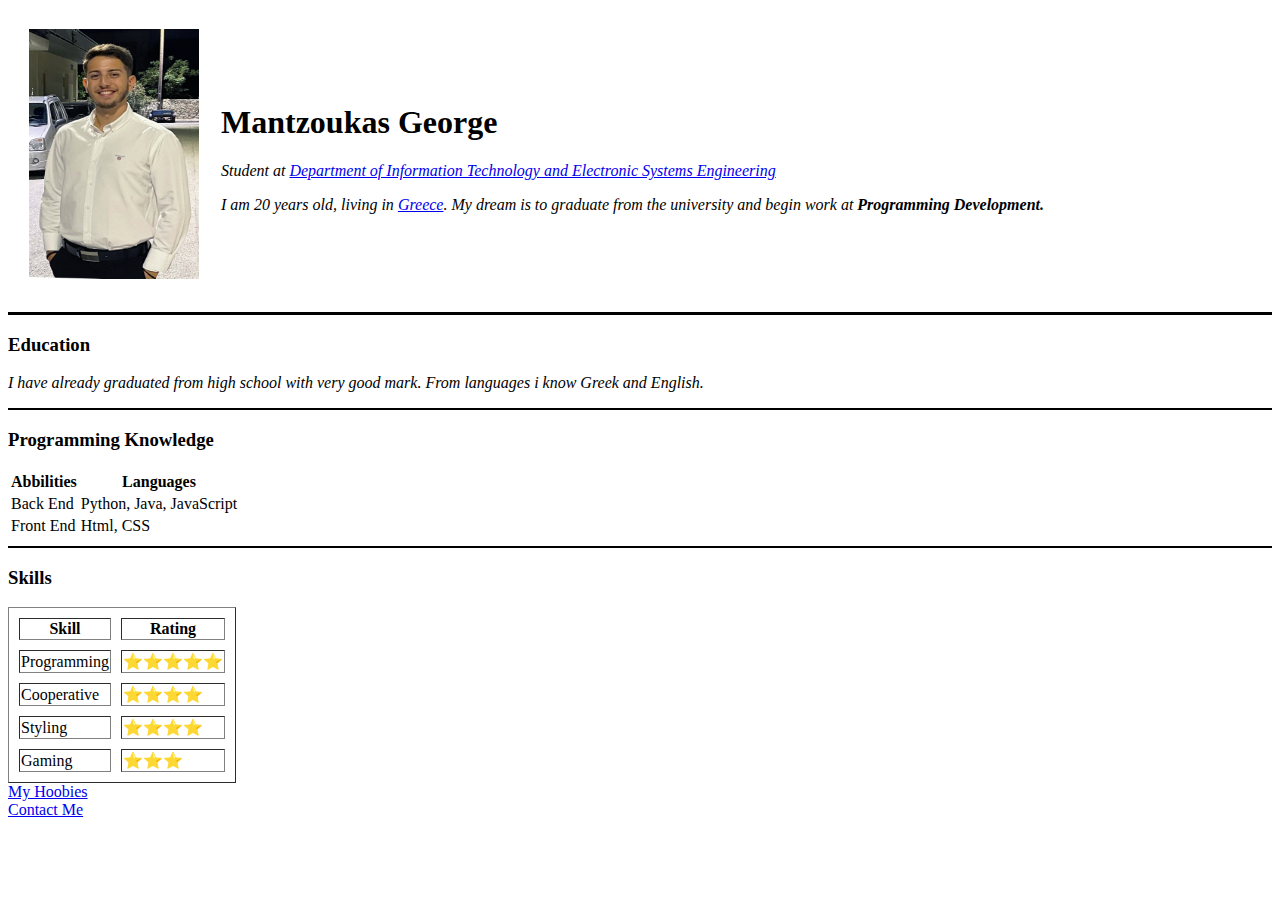
==== index.html @ 9b5b5ff9 "Add files via upload" ====
<!DOCTYPE html>
<html lang="en" dir="ltr">
  <head>
    <meta charset="utf-8">
    <title>Personal Site</title>
  </head>
  <body>
    <table cellspacing = "20">
      <tr>
        <td><img src="../images/Profile_pic.png" width="170" height="250"></td>
        <td><h1>Mantzoukas George</h1>
          <p><em>Student at <a href="https://www.iee.ihu.gr/">Department of Information Technology and Electronic Systems Engineering </a></em></p>
          <p><em>I am 20 years old, living in <a href="https://en.wikipedia.org/wiki/Greece">Greece</a>. My dream is to graduate from the university and begin work at <strong>Programming Development.</strong></em></p></td>
      </tr>
    </table>
    <hr size="3" color="black">
    <h3>Education</h3>
    <p><em>I have already graduated from high school with very good mark. From languages i know Greek and English.</em></p>
    <hr color="black">
    <h3>Programming Knowledge</h3>
    <table>
      <thead>
          <th>Abbilities</th>
          <th>Languages</th>
      </thead>
      <tbody>
        <tr>
          <td>Back End</td>
          <td>Python, Java, JavaScript</td>
        </tr>
        <tr>
          <td>Front End</td>
          <td>Html, CSS</td>
        </tr>
      </tbody>
    </table>
    <hr color="black">
    <h3>Skills</h3>
    <table border="1" cellspacing = "10">
      <thead>
        <th>Skill</th>
        <th>Rating</th>
      </thead>
      <tbody>
        <tr>
          <td>Programming</td>
          <th>⭐⭐⭐⭐⭐</th>
        </tr>
        <tr>
          <td>Cooperative</td>
          <td>⭐⭐⭐⭐</td>
        </tr>
        <tr>
          <td>Styling</td>
          <td>⭐⭐⭐⭐</td>
        </tr>
        <tr>
            <td>Gaming</td>
            <td>⭐⭐⭐</td>
        </tr>

      </tbody>
    </table>
    <a href="./Hobbies.html">My Hoobies</a>
    <br>
    <a href="./contact_me.html">Contact Me</a>
  </body>
</html>
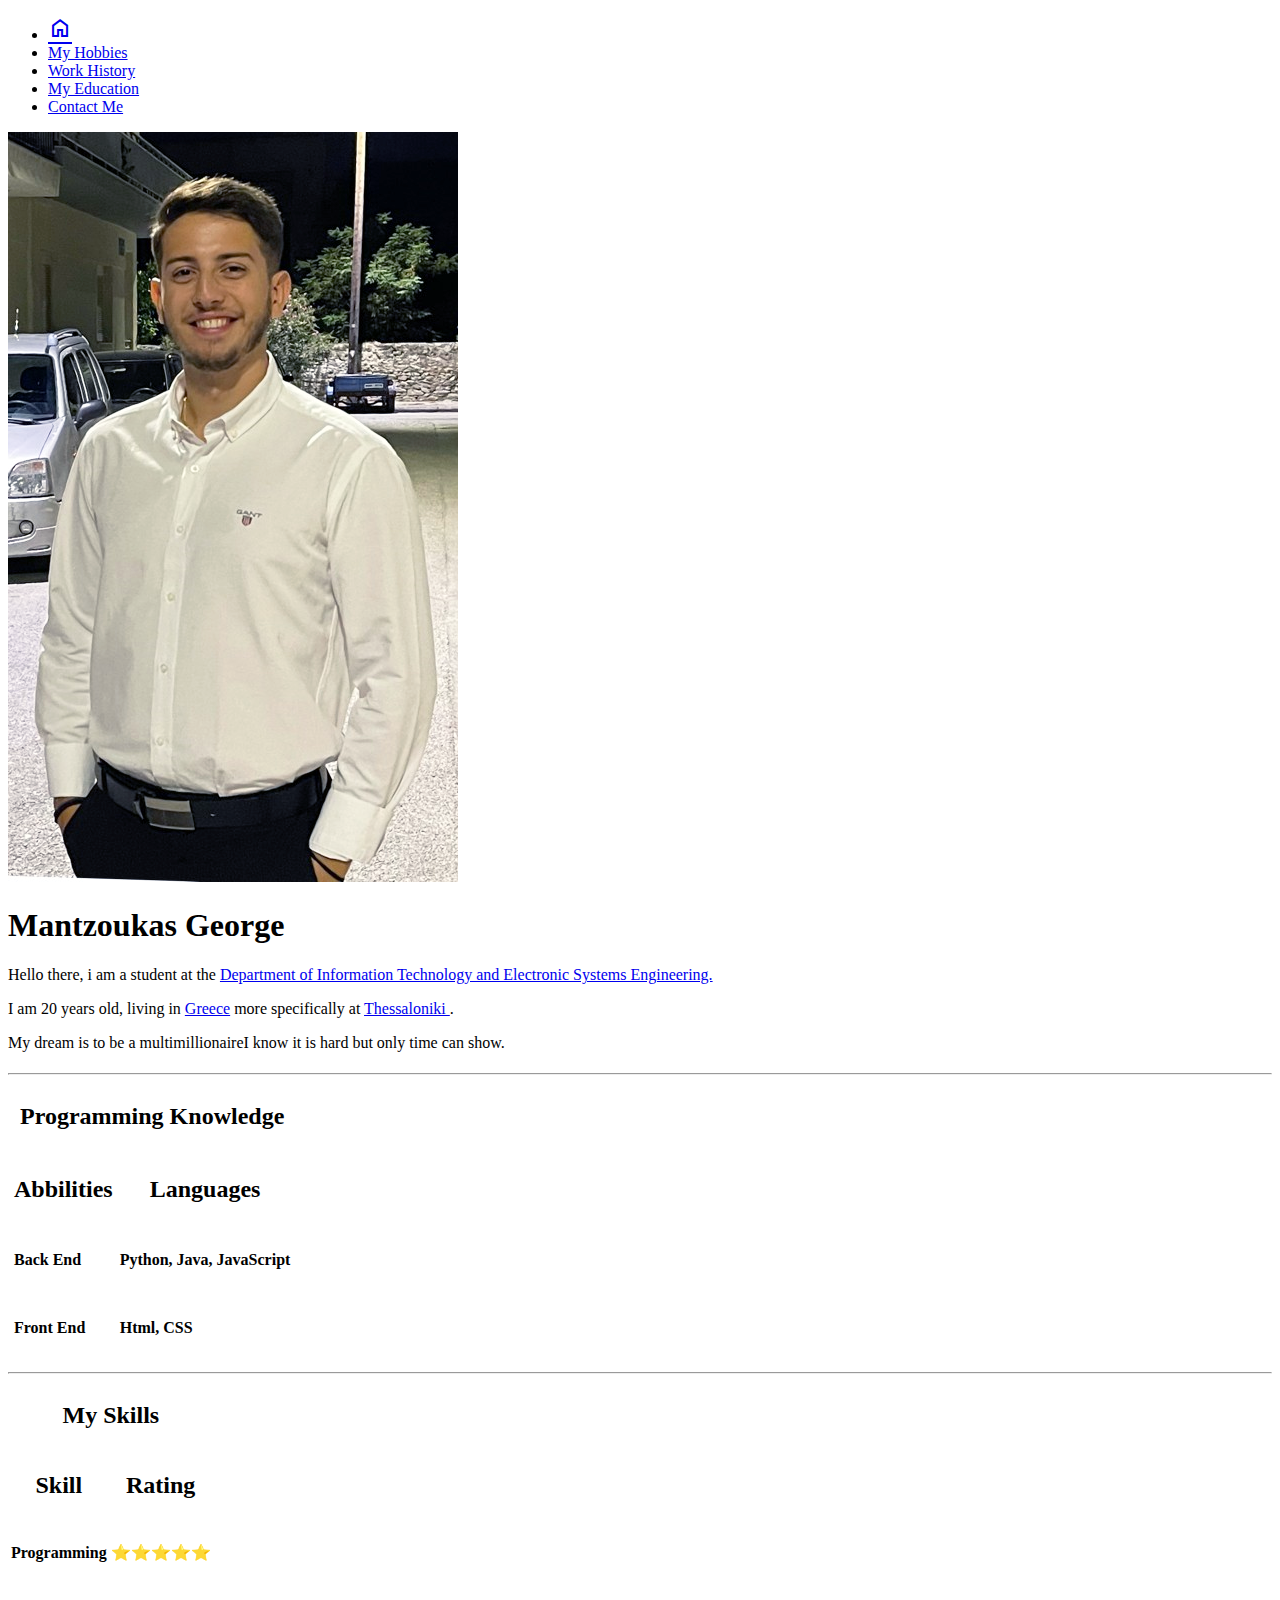
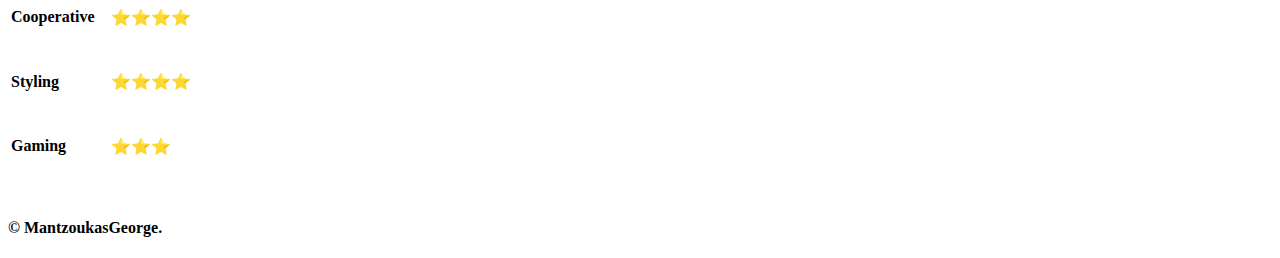
==== commit 639437fc: "Add files via upload" ====
--- a/index.html
+++ b/index.html
@@ -1,68 +1,84 @@
 <!DOCTYPE html>
-<html lang="en" dir="ltr">
+<html lang="en">
   <head>
-    <meta charset="utf-8">
     <title>Personal Site</title>
+    <link rel="preconnect" href="https://fonts.googleapis.com"><link rel="preconnect" href="https://fonts.gstatic.com" crossorigin><link href="https://fonts.googleapis.com/css2?family=Merriweather&family=Montserrat&display=swap" rel="stylesheet">
+    <link rel="stylesheet" href="../CSS/style.css" >
+    <link rel="stylesheet" href="https://fonts.googleapis.com/css2?family=Material+Symbols+Outlined:opsz,wght,FILL,GRAD@48,500,1,200" />
+    <link rel="icon" href="../images/favicon.ico">
   </head>
   <body>
-    <table cellspacing = "20">
-      <tr>
-        <td><img src="../images/Profile_pic.png" width="170" height="250"></td>
-        <td><h1>Mantzoukas George</h1>
-          <p><em>Student at <a href="https://www.iee.ihu.gr/">Department of Information Technology and Electronic Systems Engineering </a></em></p>
-          <p><em>I am 20 years old, living in <a href="https://en.wikipedia.org/wiki/Greece">Greece</a>. My dream is to graduate from the university and begin work at <strong>Programming Development.</strong></em></p></td>
-      </tr>
-    </table>
-    <hr size="3" color="black">
-    <h3>Education</h3>
-    <p><em>I have already graduated from high school with very good mark. From languages i know Greek and English.</em></p>
-    <hr color="black">
-    <h3>Programming Knowledge</h3>
-    <table>
-      <thead>
-          <th>Abbilities</th>
-          <th>Languages</th>
-      </thead>
-      <tbody>
-        <tr>
-          <td>Back End</td>
-          <td>Python, Java, JavaScript</td>
-        </tr>
-        <tr>
-          <td>Front End</td>
-          <td>Html, CSS</td>
-        </tr>
-      </tbody>
-    </table>
-    <hr color="black">
-    <h3>Skills</h3>
-    <table border="1" cellspacing = "10">
-      <thead>
-        <th>Skill</th>
-        <th>Rating</th>
-      </thead>
-      <tbody>
-        <tr>
-          <td>Programming</td>
-          <th>⭐⭐⭐⭐⭐</th>
-        </tr>
-        <tr>
-          <td>Cooperative</td>
-          <td>⭐⭐⭐⭐</td>
-        </tr>
-        <tr>
-          <td>Styling</td>
-          <td>⭐⭐⭐⭐</td>
-        </tr>
-        <tr>
-            <td>Gaming</td>
-            <td>⭐⭐⭐</td>
-        </tr>
+    <div class="top-container">
+      <ul class="nav_list">
+        <li><span class="material-symbols-outlined"><a  href="./index.html" class="link_decor">home</a></span></li>
+        <li><a href="./Hobbies.html">My Hobbies</a></li>
+        <li><a href="./work_history.html">Work History</a></li>
+        <li><a href="./my_education.html">My Education</a></li>
+        <li><a href="./contact_me.html">Contact Me</a></li>
 
-      </tbody>
-    </table>
-    <a href="./Hobbies.html">My Hoobies</a>
-    <br>
-    <a href="./contact_me.html">Contact Me</a>
+      </ul>
+      <img src="../images/Profile_pic.png">
+      <h1>Mantzoukas George</h1>
+      <p>Hello there, i am a student at the <a href="https://www.iee.ihu.gr/">Department of Information Technology and Electronic Systems Engineering.</a><br></p>
+      <p>I am 20 years old, living in <a href="https://en.wikipedia.org/wiki/Greece">Greece</a> more specifically at <a href="https://en.wikipedia.org/wiki/Thessaloniki">Thessaloniki </a>.</p>
+      <p>My dream is to be a multimillionaireI know it is hard but only time can show.</p>
+      <h4>
+        </h4>
+    </div>
+    <div class="middle-container">
+      <hr>
+        <table cellspacing= "5">
+          <caption>
+            <h2>Programming Knowledge</h2>
+          </caption>
+          <thead>
+            <th><h2>Abbilities</h2></th>
+            <th><h2>Languages</h2></th>
+          </thead>
+          <tbody>
+            <tr>
+              <td><h4>Back End</h4></td>
+              <td><h4>Python, Java, JavaScript</h4></td>
+            </tr>
+            <tr>
+              <td><h4>Front End</h4></td>
+              <td><h4>Html, CSS</h4></td>
+            </tr>
+          </tbody>
+        </table>
+      </div>
+      <hr>
+      <table>
+        <caption>
+          <h2>My Skills</h2>
+        </caption>
+        <thead>
+          <th><h2>Skill</h2></th>
+          <th><h2>Rating</h2></th>
+        </thead>
+        <tbody>
+          <tr>
+            <td><h4>Programming</h4></td>
+            <td>⭐⭐⭐⭐⭐</td>
+          </tr>
+          <tr>
+            <td><h4>Cooperative</h4></td>
+            <td>⭐⭐⭐⭐</td>
+          </tr>
+          <tr>
+            <td><h4>Styling</h4></td>
+            <td>⭐⭐⭐⭐</td>
+          </tr>
+          <tr>
+              <td><h4>Gaming</h4></td>
+              <td>⭐⭐⭐</td>
+          </tr>
+        </tbody>
+      </table>
+    </div>
+    <div class="bottom-container">
+      <br>
+      <h4>© MantzoukasGeorge.</h4>
+    </div>
   </body>
 </html>
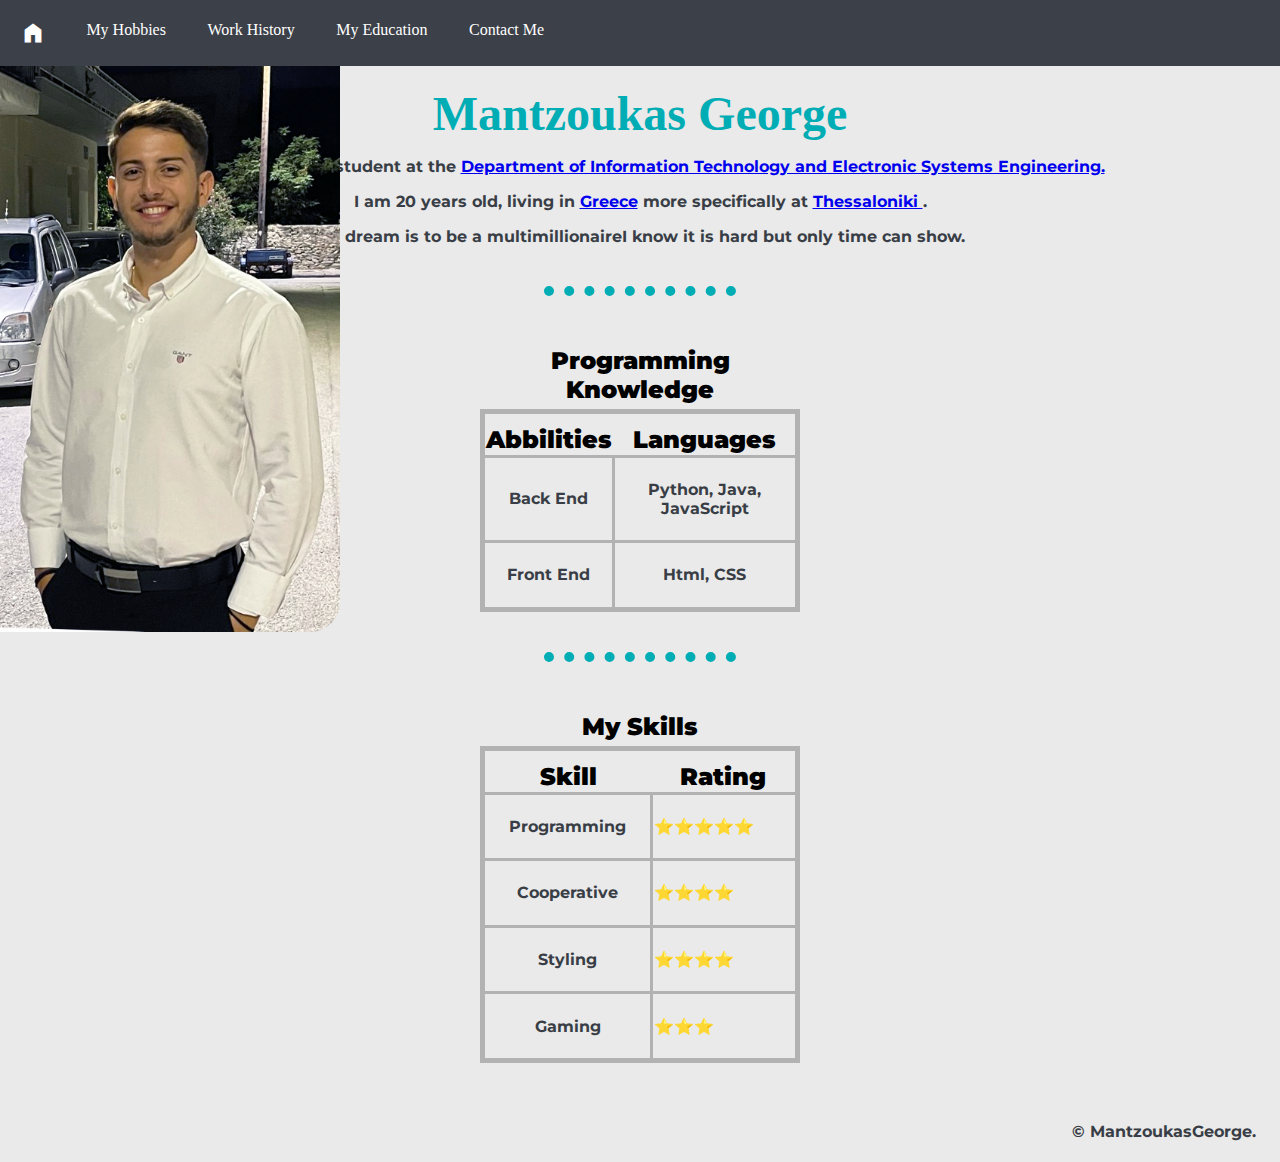
==== commit a14deaf8: "Update index.html" ====
--- a/index.html
+++ b/index.html
@@ -3,7 +3,7 @@
   <head>
     <title>Personal Site</title>
     <link rel="preconnect" href="https://fonts.googleapis.com"><link rel="preconnect" href="https://fonts.gstatic.com" crossorigin><link href="https://fonts.googleapis.com/css2?family=Merriweather&family=Montserrat&display=swap" rel="stylesheet">
-    <link rel="stylesheet" href="../CSS/style.css" >
+    <link rel="stylesheet" href="./CSS/style.css" >
     <link rel="stylesheet" href="https://fonts.googleapis.com/css2?family=Material+Symbols+Outlined:opsz,wght,FILL,GRAD@48,500,1,200" />
     <link rel="icon" href="../images/favicon.ico">
   </head>
--- a/CSS/style.css
+++ b/CSS/style.css
@@ -0,0 +1,134 @@
+
+  body{
+    margin: 0;
+    background-color: rgb(234, 234, 234);
+
+  }
+  hr{
+    border-style: none;
+    border-top: dotted;
+    width: 15%;
+    border-color: #00ADB5;
+    border-width: 10px;
+    margin: 40px auto;
+  }
+  img{
+    position:absolute;
+    border-bottom-right-radius: 30px;
+    height: 500;
+    width: 340px;
+  }
+  h1{
+    /* color: #393E46; */
+    color: #00ADB5;
+    font-size: 300%;
+    margin: 20px auto 0 auto;
+    font-family: 'Sacramento', cursive;
+    text-align: center;
+    font-weight: bolder;
+  }
+  h2{
+    margin: 10px auto 0 auto;
+    font-family: 'Montserrat', sans-serif;
+    font-size: 1.5rem;
+    text-align: center;
+    font-weight: bolder;
+  }
+  h3{
+    margin: 10px auto 0 auto;
+    font-family: 'Montserrat', sans-serif;
+    font-size: 1.5rem;
+    text-align: left;
+    font-weight: bolder;
+  }
+  h4{
+    color: #393E46;
+    font-family: 'Montserrat', sans-serif;
+    font-size: 1rem;
+    text-align: center;
+    font-weight: bold;
+  }
+  .submit_message{
+      padding: 2px 10px;
+      margin-left: 5rem;
+  }
+  p{
+    color: #393E46;
+    font-family: 'Montserrat', sans-serif;
+    font-size: 1rem;
+    text-align: center;
+    font-weight: bold;
+  }
+  table{
+    border: solid;
+    border-color: #B2B2B2;
+    border-width: thick;
+    table-layout: auto;
+    width: 25%;
+    border-collapse: collapse;
+    margin: 10px auto 20px auto;
+
+  }
+  td{
+    border: solid 1px;
+    border-color: #B2B2B2;
+    border-width: medium;
+  }
+  caption{
+    padding-bottom: 5px;
+    font-weight: bolder;
+  }
+.material-symbols-outlined {
+  font-variation-settings:
+  'FILL' 1,
+  'wght' 500,
+  'GRAD' 200,
+  'opsz' 48
+}
+.link_decor{
+  text-decoration: none;
+}
+.nav_list{
+  list-style-type: none;
+  margin: 0 ;
+  padding: 0;
+  overflow: hidden;
+  background-color: #3C4048;
+  margin-block-end: 0px;
+}
+.nav_list li {
+  float: left;
+}
+.nav_list li a {
+  display: block;
+  color: white;
+  text-align: center;
+  padding: 1.3rem;
+  text-decoration: none;
+}
+.my_form label{
+  color: #393E46;
+  font-family: 'Montserrat', sans-serif;
+  font-size: 1rem;
+  text-align: left;
+  font-weight: bold;
+}
+
+.webhooks ul{
+  padding-left: 45%;
+  margin-right: 27.5rem;
+  color: #393E46;
+  font-family: 'Montserrat', sans-serif;
+  font-size: 1rem;
+  text-align: left;
+  font-weight: bold;
+  list-style-type: none;
+}
+.bottom-container h4{
+  color: #393E46;
+  font-family: 'Montserrat', sans-serif;
+  font-size: 1rem;
+  text-align: right;
+  padding-right: 1.5rem;
+  font-weight: bold;
+}
